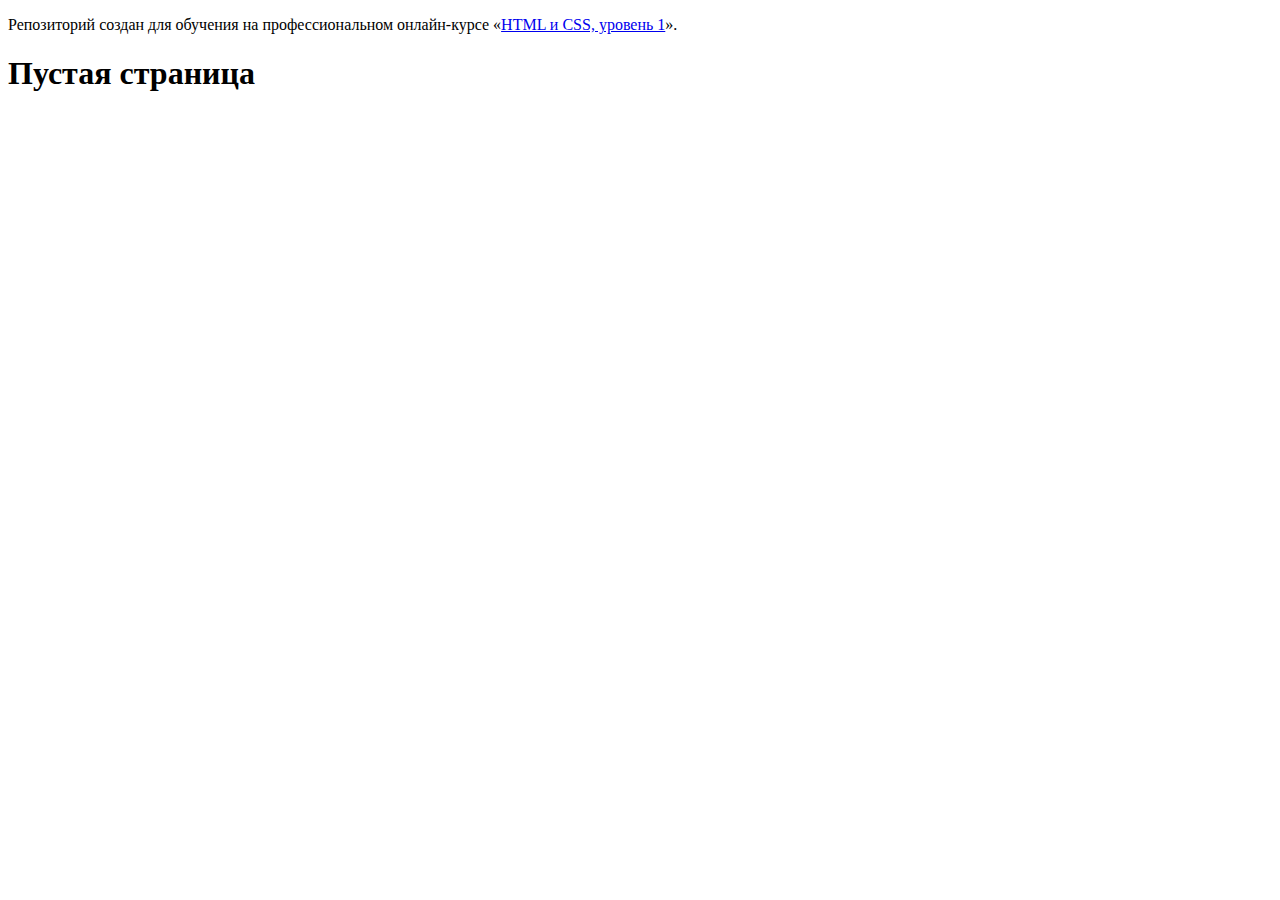
==== blank.html @ ff33da29 "Разметил главную страницу и страницу выбора отелей (делал параллельно с изучением лекции и демонстра" ====
<!DOCTYPE html>
<html lang="ru">
  <head>
    <meta charset="utf-8">
    <title>Пустая страница. HTML Academy: Седона </title>
  </head>
  <body>

    <p>Репозиторий создан для обучения на профессиональном онлайн‑курсе «<a href="https://htmlacademy.ru/intensive/htmlcss">HTML и CSS, уровень 1</a>».</p>
    <header>
      <h1>Пустая страница</h1>
    </header>

  </body>
</html>
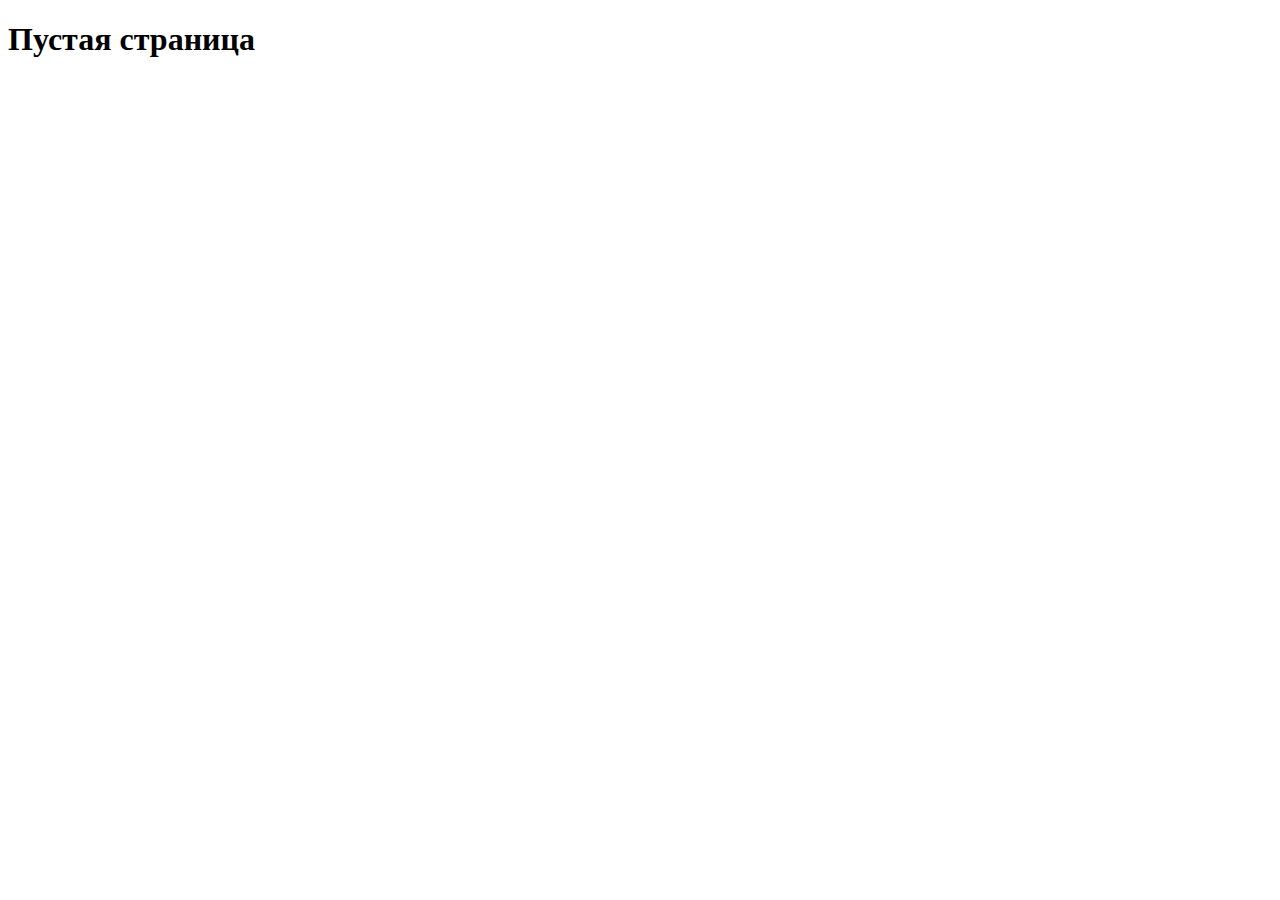
==== commit dcd160da: "Исправил в соответствии с замечаниями наставника (часть1)" ====
--- a/blank.html
+++ b/blank.html
@@ -6,7 +6,7 @@
   </head>
   <body>
 
-    <p>Репозиторий создан для обучения на профессиональном онлайн‑курсе «<a href="https://htmlacademy.ru/intensive/htmlcss">HTML и CSS, уровень 1</a>».</p>
+
     <header>
       <h1>Пустая страница</h1>
     </header>
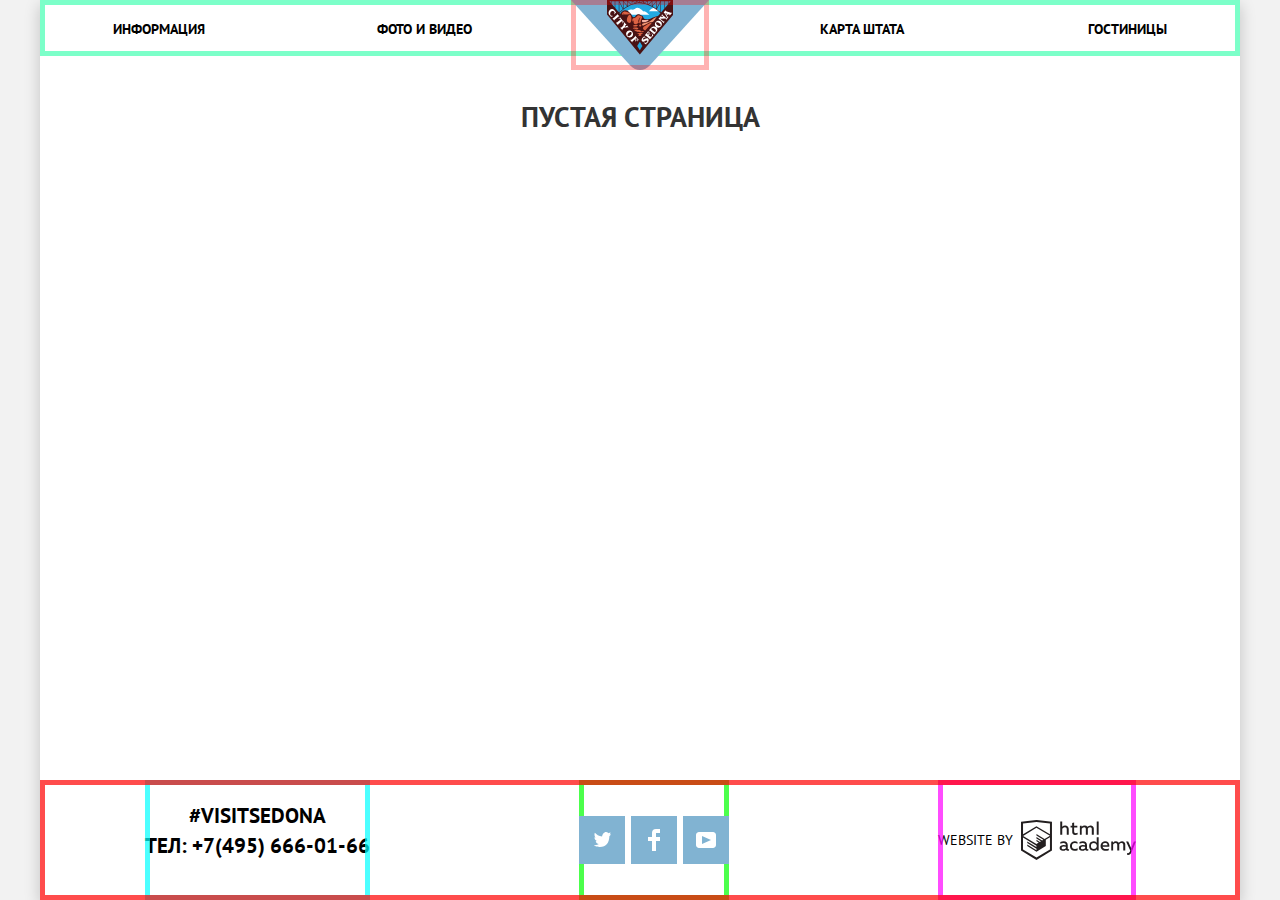
==== commit e6f26b0d: "Главная страница почти полностью готова (для 60% критериев)" ====
--- a/blank.html
+++ b/blank.html
@@ -2,14 +2,76 @@
 <html lang="ru">
   <head>
     <meta charset="utf-8">
-    <title>Пустая страница. HTML Academy: Седона </title>
+    <title>Пустая страница. HTML Academy: Седона</title>
+    <link href="https://fonts.googleapis.com/css2?family=PT+Sans:wght@400;700&display=swap" rel="stylesheet">
+    <link rel="stylesheet" href="css/normalize.css">
+    <link rel="stylesheet" href="css/style.css">
+    <!-- Добавить важные, ключевые слова и краткое описание -->
   </head>
-  <body>
+  <body class="page">
+    <div class="page-body">
+      <header class="main-header">
+        <nav class="main-navigation">
+          <a class="main-header-logo" href="index.html" aria-label="Логотип Sity of Sedona">
+            <img src="img/svg/logo-sedona.svg" width="138" height="70" alt="Логотип Sity of Sedona">
+          </a>
+          <ul class="site-navigation">
+            <li><a href="blank.html">Информация</a></li>
+            <li><a href="blank.html">Фото и видео</a></li>
+            <li><a href="blank.html">Карта штата</a></li>
+            <li><a href="hotels.html">Гостиницы</a></li>
+          </ul>
+        </nav>
+      </header>
+      <main class="main-blank-page">
+        <h1>Пустая страница</h1>
+      </main>
+      <footer class="main-footer above-map">
+          <section class="footer-contacts">
+            <h2 class="visually-hidden">Телефон</h2>
+            <p>
+              <a aria-label="хештег" href="blank.html">#visitsedona</a><br>
+              <a href="tel:+74956660166" aria-label="телефон">Тел: +7(495) 666-01-66</a>
+            </p>
+          </section>
+          <section class="footer-social">
+            <h2 class="visually-hidden">Ссылки на соцсети</h2>
+            <ul>
+              <li>
+                <a class="social-button" href="blank.html" target="_blank">
+                <span class="visually-hidden">Твиттер</span>
+                <svg class="twitter" width="17" height="15" viewBox="0 0 17 15"><path fill="#FFFFFF" d="M10.95.144c1.685-.496 2.984.27 3.577 1.179.673-.231 1.331-.481 2.011-.708a2.345 2.345 0 0 1-.857 1.768c.685.17 1.304-.491 1.304-.491-.169 1-1.006 1.788-1.563 2.024-.231 6.75-3.175 11.217-10.077 11.082h-.446c-.41 0-4.164-.46-4.898-1.887 2.271.196 3.893-.422 4.693-1.177-.96-.3-2.679-.477-2.979-2.95.349.106.564.228 1.19.119C1.705 8.247.374 7.53.448 5.33c.285.328 1.067.536 1.34.472C1.085 5.561-.182 2.442.894.85c1.818 1.854 3.735 3.606 7.152 3.773C8.254 2.33 9.183.793 10.95.144z"/></svg>
+                </a>
+              </li>
+              <li>
+                <a class="social-button" href="blank.html" target="_blank">
+                <span class="visually-hidden">Фэйсбук</span>
+                <svg class="fb" width="12" height="22" viewBox="0 0 12 22"><path fill="#FFFFFF" d="M12 4V0H8a4 4 0 0 0-4 4v4H0v4h4v10h4V12h4V8H8V4h4z"/></svg>
+                </a>
+              </li>
+              <li>
+                <a class="social-button" href="blank.html" target="_blank">
+                <span class="visually-hidden">Ютуб</span>
+                <svg class="youtube" width="20" height="16" viewBox="0 0 20 16"><path fill="#FFFFFF" d="M17 0H3C1.35 0 0 1.35 0 3v10c0 1.65 1.35 3 3 3h14c1.65 0 3-1.35 3-3V3c0-1.65-1.35-3-3-3zM6.027 11.998V4.002L15.014 8l-8.987 3.998z"/></svg>
+                </a>
+              </li>
+            </ul>
+          </section>
+          <p class="footer-copyright">
+            Website by
+            <a href="https://htmlacademy.ru/intensive/htmlcss" target="_blank" aria-label="Перейти на сайт htmlacademy">
+            <img src="img/svg/logo-htmlacademy.svg" width="115" height="41" alt="Логотип htmlacademy">
+            </a>
+          </p>
+      </footer>
+    </div>
+  </body>
+</html>
 
 
-    <header>
-      <h1>Пустая страница</h1>
-    </header>
 
-  </body>
-</html>
+
+
+
+
+
--- a/css/style.css
+++ b/css/style.css
@@ -0,0 +1,838 @@
+/* Variables */
+
+:root {
+  --basic-white: #FFFFFF;
+  --basic-blue-light: #81B3D2;
+  --basic-light: #EEEEEE;
+  --basic-brown-light: #766357;
+  --basic-extra-light: #F2F2F2;
+  --basic-light-brown: #E5E5E5;
+  --basic-black: #000000;
+  --basic-black-opacity: rgba(0, 0, 0, 0.3);
+  --basic-dark: #333333;
+  --basic-grey: #666666;
+  --special-brown: #CACACA;
+  --special-blue: #669EC0;
+  --special-blue-dark: #5496BD;
+  --special-brown: #604E43;
+  --special-brown-dark: #503E33;
+  --special-extra-light: #EBEBEB;
+  --special-grey: #A9A9A9;
+}
+
+/* Global */
+
+html {
+  height: 100%;
+}
+
+body {
+  min-width: 1200px;
+  margin: 0;
+  text-transform: uppercase;
+  font-family:"PT Sans", "Arial", sans-serif;
+  font-weight: 400;
+  font-size: 14px;
+  line-height: 21px;
+  color: var(--basic-dark);
+  background-color: var(--basic-extra-light);
+}
+
+img {
+max-width: 100%;
+height: auto;
+}
+
+a {
+  text-decoration: none;
+}
+
+/**, *::before, *::after {
+  box-sizing: border-box;
+}*/  /* Пока не применять*/
+
+/*Скрытые заголовки и скрытые описания ссылок*/
+
+.visually-hidden {
+  position: absolute;
+  width: 1px;
+  height: 1px;
+  margin: -1px;
+  border: 0;
+  padding: 0;
+  clip: rect(0 0 0 0);
+  overflow: hidden;
+}
+
+/* Grid */
+
+.page {
+  height: 100%;
+}
+
+.page-body {
+  box-shadow: 0px 5px 15px rgba(0, 1, 1, 0.2);
+  width: 1200px;
+  margin: 0 auto;
+  min-height: 100%;
+  display: grid;
+  grid-template-rows: min-content 1fr min-content;
+  align-content: start;
+  background-color: var(--basic-white);
+  /*тень добавить*/
+}
+
+
+/*index.html*/
+
+
+/* Main header */
+
+.main-header {
+  outline: 5px solid rgba(0, 255, 0, 0.3);
+  outline-offset: -5px;
+}
+
+/* Main navigation*/
+
+.main-navigation {
+  line-height: 26px;
+  font-weight: 700;
+  position: relative;
+ }
+
+/* Logo */
+
+.main-header-logo {
+  position: absolute;
+  left: 531px;
+  top: 0;
+  width: 138px;
+  height: 70px;
+  overflow: hidden;
+  outline: 5px solid rgba(255, 0, 0, 0.3);
+  outline-offset: -5px;
+}
+
+.site-navigation {
+  display: flex;
+  margin: 0;
+  padding: 0;
+  min-height: 56px;
+  width: 1200px;
+  outline: 5px solid rgba(0, 255, 255, 0.3);
+  outline-offset: -5px;
+  list-style: none;
+}
+
+.site-navigation li {
+  width: 400px;
+  padding-top: 16px;
+}
+
+.site-navigation li:nth-child(3),
+.site-navigation li:nth-child(4) {
+  text-align: right;
+}
+
+.site-navigation li:nth-child(1) {
+  padding-left: 73px;
+}
+
+.site-navigation li:nth-child(4) {
+  padding-right: 73px;
+}
+
+.site-navigation a:not([href]) {
+  color: var(--basic-brown-light);
+  cursor: default;
+}
+
+.site-navigation a {
+  font: inherit;
+  color: var(--basic-black);
+}
+
+.site-navigation a:hover[href] {
+  color: var(--basic-blue-light);
+}
+
+.site-navigation a:focus {
+  color: var(--basic-black);
+  opacity: 0.3;
+}
+
+
+/*blank-page*/
+
+.main-blank-page {
+  padding-top: 50px;
+}
+
+.main-blank-page h1 {
+  width: 400px;
+  margin: 0 auto;
+  text-align: center;
+}
+
+
+/*Title*/
+
+.title {
+  outline: 5px solid rgba(0, 255, 0, 0.3);
+  outline-offset: -5px;
+  height: 431px; /*509-78=431*/
+  text-align: center;
+  padding-top: 78px;
+  background-color: var(--basic-light);
+  background-image:  url("../img/svg/intro-mask.svg"),
+    url("../img/background-photo-1.jpg");
+  background-position: 0 452px, 0 0;
+  background-repeat: no-repeat, no-repeat;
+}
+
+/*Features*/
+
+.features h2 {
+  width: 470px;
+  margin: 0 auto;
+  text-align: center;
+  margin-bottom: 40px;
+  font-weight: 700;
+  font-size: 21px;
+  line-height: 26px;
+  color: var(--basic-black);
+}
+
+.features-title p {
+  text-align: center;
+  width: 520px;
+  margin: 0 auto;
+  line-height: 26px;
+}
+
+.features-title {
+  min-height: 173px;
+  outline: 5px solid rgba(0, 255, 0, 0.3);
+  outline-offset: -5px;
+  padding-top: 43px;
+}
+
+ul.advantages-list {
+  display: flex;
+  flex-wrap: wrap;
+  margin: 0;
+  padding: 0;
+  outline: 5px solid rgba(0, 255, 0, 0.3);
+  outline-offset: -5px;
+  list-style: none;
+}
+
+ul.feature-list {
+  width: 1200px;
+  display: grid;
+  grid-template-columns: 1fr 1fr 1fr;
+  /*column-gap: 121px;*/
+  outline: 5px solid rgba(255, 0, 0, 0.3);
+  outline-offset: -5px;
+  margin: 0;
+  padding: 0;
+  list-style: none;
+}
+
+div.blue-background {
+  padding-top: 50px;
+  width: 400px;
+  background-color: var(--basic-blue-light);
+}
+
+.blue-background h3 {
+  width: 160px;
+  margin: 0 auto;
+  margin-bottom: 25px;
+  text-align: center;
+  font-weight: 700;
+  font-size: 21px;
+  color: var(--basic-white);
+}
+
+.blue-background p {
+  width: 305px;
+  margin: 0 auto;
+  text-align: center;
+  color: var(--basic-white);
+}
+
+.blue-background p:nth-child(2) {
+  margin-bottom: 23px;
+}
+
+div.housing {
+  margin: 0 auto;
+  margin-top: 5px;
+  width: 75px;
+  height: 72px;
+  background-image: url("../img/svg/icon-1.svg");
+  background-position: center center;
+  background-repeat: no-repeat;
+}
+
+div.meal {
+  margin: 0 auto;
+  margin-top: 6px;
+  width: 75px;
+  height: 70px;
+  background-image: url("../img/svg/icon-3.svg");
+  background-position: center center;
+  background-repeat: no-repeat;
+}
+
+div.souvenir {
+  margin: 0 auto;
+  width: 64px;
+  height: 77px;
+  background-image: url("../img/svg/icon-2.svg");
+  background-position: center center;
+  background-repeat: no-repeat;
+}
+
+.feature-item h4 {
+  width: 300px;
+  text-align: center;
+  margin: 28px auto 25px auto;
+  font-weight: 700;
+  font-size: 21px;
+  color: var(--basic-black);
+}
+
+.feature-item p {
+  width: 300px;
+  text-align: center;
+  margin: 0 auto;
+}
+
+.feature-item {
+  padding-top: 55px;
+  min-height: 275px;
+  /*padding: 55px 0 82px 0;*/
+  outline: 5px solid rgba(0, 0, 255, 0.3);
+  outline-offset: -5px;
+}
+
+.advantages-item-2 h3 {
+  width: 140px;
+  margin: 0 auto;
+  margin-bottom: 25px;
+  text-align: center;
+  font-weight: 700;
+  font-size: 21px;
+  color: var(--basic-black);
+}
+
+.advantages-item-2 p {
+  width: 270px;
+  margin: 0 auto;
+  text-align: center;
+}
+
+.advantages-item-2 p:nth-child(2) {
+    margin-bottom: 23px;
+}
+
+.advantages-item-1 {
+  display: flex;
+  outline: 5px solid rgba(0, 255, 255, 0.3);
+  outline-offset: -5px;
+}
+
+.advantages-item-1-with-feature{
+  display: flex;
+  flex-wrap: wrap;
+  outline: 5px solid rgba(0, 255, 255, 0.3);
+  outline-offset: -5px;
+}
+
+.advantages-item-2 {
+  padding-top: 47px;
+  min-height: 209px; /*256-47=209*/
+  width: 400px;
+  background-color: var(--basic-light);
+  outline: 5px solid rgba(0, 255, 255, 0.3);
+  outline-offset: -5px;
+}
+
+/*Search*/
+
+.search {
+  position: relative;
+  background-color:
+}
+
+.title-search {
+  padding-top: 58px;
+  outline: 5px solid rgba(0, 255, 0, 0.3);
+  outline-offset: -5px;
+}
+
+.title-search h2 {
+  width: 440px;
+  margin: 0 auto;
+  text-align: center;
+  margin-bottom: 30px;
+  font-weight: 700;
+  font-size: 30px;
+  line-height: 24px;
+  color: var(--basic-black);
+  text-align: center;
+}
+
+.title-search p {
+  width: 440px;
+  margin: 0 auto;
+  text-align: center;
+  margin-bottom: 40px;
+}
+
+/* Button */
+/*Проставить кнопкам классы *button button-brown text full-width*
+после прохождения лекции о сетках*/
+
+.button-brown {
+  display: block;
+  border: none;
+  box-sizing: border-box;
+  width: 568px;
+  padding: 30px 20px 30px 20px;
+  margin: 0 auto;
+  font: inherit;
+  font-size: 21px;
+  line-height: 26px;
+  font-weight: 700;
+  color: var(--basic-white);
+  text-align: center;
+  text-transform: uppercase;
+  background-color: var(--basic-brown-light);
+}
+
+.button-brown:hover,
+.button-brown:focus {
+  background-color: var(--special-brown);
+}
+
+.button-brown:active {
+  background-color: var(--special-brown-dark);
+}
+
+.button-blue {
+  display: block;
+  border: none;
+  box-sizing: border-box;
+  width: 458px;
+  padding: 16px 20px 16px 20px;
+  margin: 55px auto;
+  font: inherit;
+  font-weight: 700;
+  font-size: 21px;
+  line-height: 26px;
+  color: var(--basic-white);
+  text-align: center;
+  text-transform: uppercase;
+  background-color: var(--basic-blue-light);
+  border: none;
+}
+
+.button-blue:hover,
+.button-blue:focus {
+  background-color: var(--special-blue);
+}
+
+.button-blue:active {
+  background-color: var(--special-blue-dark);
+}
+
+/*form */
+
+.search-form {
+  display: flex;
+  flex-direction: column;
+  box-sizing: border-box;
+  width: 568px;
+  background-color: var(--basic-white);
+  box-shadow: 0px 7px 15px rgba(0, 1, 1, 0.15);
+  position: absolute;
+  top: 280px;
+  left: 316px;
+  outline: 5px solid rgba(0, 255, 0, 0.3);
+  outline-offset: -5px;
+}
+
+.search-form label {
+  display: block;
+  width: 112px;
+  margin-left: 55px;
+  font-weight: 700;
+  line-height: 26px;
+  color: var(--basic-dark);
+}
+
+label.right {
+  margin-left: 6px;
+}
+
+.search-item-half-width:nth-child(2)  /*????*/ label {
+  width: 118px;
+  margin-left: 0px;
+}
+
+div.input-date {
+  box-sizing: border-box;
+  width: 346px;
+  margin-right: 55px;
+}
+
+div.input-quantity {
+  box-sizing: border-box;
+  width: 114px;
+  margin-right: 55px;
+}
+
+div.final {
+  margin-right: 0px;
+}
+
+
+.input-date input {
+  box-sizing: border-box;
+  padding: 0 0 0 13px;
+  /*display: block;*/
+  width: 100%;
+}
+
+.input-date input,
+.input-quantity input {
+  min-height: 38px;
+  font: inherit;
+  text-transform: uppercase;
+  font-weight: 700;
+  line-height: 26px;
+  color: var(--basic-black);
+  border: none;
+  background-color: var(--basic-extra-light);
+}
+
+.search-item-full-width {
+  display: flex;
+  align-items: baseline;
+  outline: 5px solid rgba(0, 255, 0, 0.3);
+  outline-offset: -5px;
+}
+
+.search-item-full-width:nth-child(1) input {
+  margin-top: 55px;
+  margin-bottom: 29px;
+}
+
+.search-item-full-width:nth-child(2) input {
+  margin-bottom: 30px;
+}
+
+.search-item-half-width {
+  display: flex;
+  align-items: baseline;
+  outline: 5px solid rgba(0, 255, 0, 0.3);
+  outline-offset: -5px;
+}
+
+/*.input-date input:hover,
+.input-quantity input:hover {
+  background-color: var(--special-extra-light);
+}
+
+.input-date input:focus,
+.input-quantity input:focus {
+  background-color: transparent;
+  border: 2px solid var(--basic-light-brown);
+}*/
+
+.calendar-icon {
+  background-image: url("../img/svg/calendar.svg");
+  background-position: center center;
+  background-repeat: no-repeat;
+} /*Иконка календаря поменяла цвет на черный*/
+
+/*Поле ввода с кнопками + и - объединить ?*/
+
+/*Map*/
+.map {
+  outline: 5px solid rgba(0, 255, 0, 0.3);
+  outline-offset: -5px;
+}
+
+/* Main footer */
+
+.main-footer {
+  display: flex;
+  justify-content: space-around;
+  outline: 5px solid rgba(255, 0, 0, 0.7);
+  outline-offset: -5px;
+  background-color: rgba(255, 255, 255, 0.9);
+}
+
+footer.above-map {
+  margin-top: -120px;
+}
+
+/*Footer-contacts*/
+
+.footer-contacts {
+  padding: 23px 0 36px 0;
+  outline: 5px solid rgba(0, 255, 255, 0.7);
+  outline-offset: -5px;
+}
+
+.footer-contacts p {
+  margin: 0;
+  text-align: center;
+  line-height: 30px;
+}
+
+.footer-contacts a {
+  font-weight: 700;
+  font-size: 21px;
+  line-height: 26px;
+  color: var(--basic-black);
+}
+
+/*Footer-social*/
+
+.footer-social {
+  outline: 5px solid rgba(0, 255, 0, 0.7);
+  outline-offset: -5px;
+}
+
+.footer-social ul {
+  list-style: none;
+  height: 100%;
+  display: flex;
+  align-items: center;
+  padding: 0;
+  margin: 0;
+}
+
+.footer-social li {
+  margin-right: 6px;
+}
+
+.footer-social li:last-child {
+  margin-right: 0;
+}
+
+a.social-button {
+  display: block;
+  width: 46px;
+  height: 48px;
+  background-color: var(--basic-blue-light);
+  position: relative;
+}
+
+.social-button .twitter {
+  position: absolute;
+  top: 16px;
+  left: 15px;
+}
+
+.social-button .fb {
+  position: absolute;
+  top: 13px;
+  left: 17px;
+}
+
+.social-button .youtube {
+  position: absolute;
+  top: 16px;
+  left: 13px;
+}
+
+/*Чтобы белые иконки отобразились - нужно отключить белый фон у
+.main-footer и body*/
+
+.social-button:hover,
+.social-button:focus {
+  background-color: var(--special-blue);
+}
+
+.social-button:active {
+  background-color: var(--special-blue-dark);
+}
+
+/*Footer-copyright*/
+
+.footer-copyright {
+  display: flex;
+  align-items: center;
+  margin: 0;
+  outline: 5px solid rgba(255, 0, 255, 0.7);
+  outline-offset: -5px;
+  font-size: 14px;
+  line-height: 26px;
+  color: var(--basic-black);
+  text-align: center;
+}
+
+.footer-copyright a {
+  display: flex;
+  align-items: center;
+  margin-left: 8px;
+}
+
+/*Замену цвета интерактивной картинки логотипа html-академии сделать,
+ если успею(+<img> на <svg> для этого заменить)*/
+
+/*.footer-copyright a:hover,
+.footer-copyright a:focus {
+  color: var(--special-blue-dark);
+}
+
+.footer-copyright a:active {
+  color: var(--special-blue-dark);
+}*/
+
+
+/*hotels.html*/
+
+/*filters*/
+
+div.filters {
+  background-color: var(--basic-light);
+  background-image: url("../img/background-filter.jpg");
+  background-position: center center;
+  background-repeat: no-repeat;
+  background-size: 1200px 217px;
+}
+
+.filter legend {
+  font: inherit;
+  font-weight: 700;
+  font-size: 16px;
+  line-height: 21px;
+  color: var(--basic-white);
+}
+
+.filter ul {
+  font: inherit;
+  list-style: none;
+  color: var(--basic-white);
+}
+
+div.price {
+  font-weight: 700;
+  font-size: 16px;
+  line-height: 21px;
+  color: var(--basic-white);
+}
+
+/*Стили для кнопки задам, когда пойму, как задавать размеры
+кнопкам: чтобы задать множественные классы всем кнопкам.*/
+
+/*sort*/
+
+.sort h2 {
+  font-weight: 700;
+  font-size: 21px;
+  line-height: 26px;
+  color: var(--basic-black);
+}
+
+.sort p {
+  font-size: 12px;
+  line-height: 18px;
+  color: var(--basic-black);
+}
+
+/* Breadcrumbs */
+
+.breadcrumbs {
+  list-style: none;
+}
+
+.breadcrumbs a {
+  font: inherit;
+  font-size: 12px;
+  line-height: 18px;
+  color: var(--basic-black-opacity);
+  border-bottom: 1px dashed var(--basic-blue-light);
+}
+
+.breadcrumbs-active a {
+  color: var(--basic-blue-light);
+  opacity: 1;
+  border-bottom: none;
+}
+
+/*Сделать, если успею:*/
+/*.breadcrumbs a:hover,
+.breadcrumbs a:focus {
+  background-color:  ;
+}*/
+
+/*sort-list*/
+
+.sort-list {
+  list-style: none;
+}
+
+/*Catalog*/
+
+.catalog-list {
+  list-style: none;
+}
+
+.catalog-item-image {
+  background-color: var(--basic-light);
+}
+
+a.name-hotel {
+  text-decoration: none;
+  font-weight: 700;
+  font-size: 21px;
+  line-height: 26px;
+  color: var(--basic-black);
+}
+
+a.name-hotel:hover,
+a.name-hotel:focus {
+  color: var(--basic-blue-light);
+}
+
+a.name-hotel:active {
+  color: var(--basic-black);
+  opacity: 0.3;
+}
+
+.rating div {
+  width: 90px;
+  height: 18px;
+  background-image: url("../img/svg/star.svg");
+  background-repeat: space no-repeat;
+  background-size: contain;
+}
+
+.rating .four-stars {
+  width: 90px;
+  height: 18px;
+}
+
+.rating .three-stars {
+  width: 65px;
+  height: 18px;
+}
+
+.rating .two-stars{
+  width: 41px;
+  height: 18px;
+}
+
+.rating p {
+  color: var(--basic-grey);
+  background-color: var(--basic-extra-light);
+}
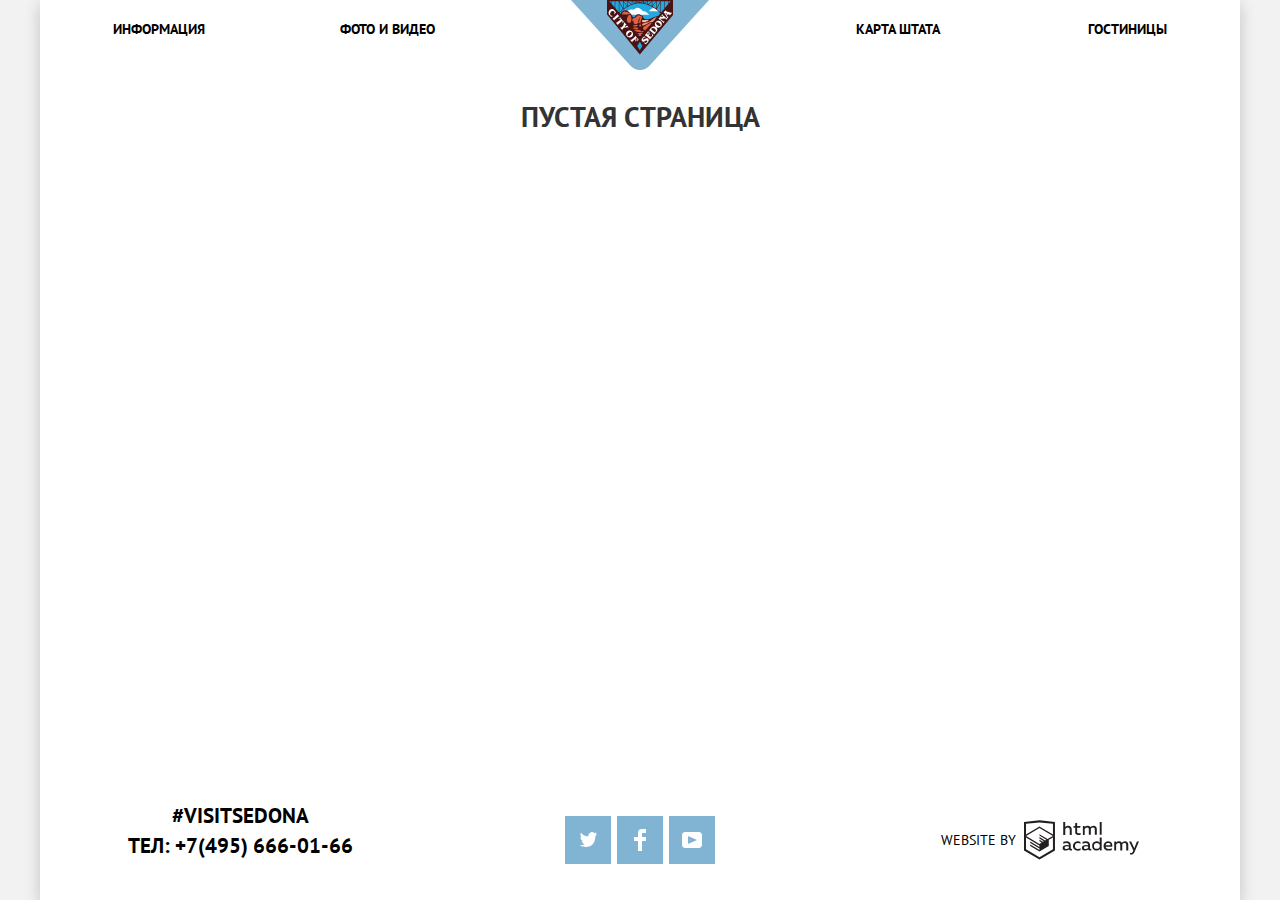
==== commit 5875bd29: "Немного исправил" ====
--- a/blank.html
+++ b/blank.html
@@ -27,14 +27,14 @@
         <h1>Пустая страница</h1>
       </main>
       <footer class="main-footer above-map">
-          <section class="footer-contacts">
+        <section class="footer-contacts">
             <h2 class="visually-hidden">Телефон</h2>
             <p>
               <a aria-label="хештег" href="blank.html">#visitsedona</a><br>
               <a href="tel:+74956660166" aria-label="телефон">Тел: +7(495) 666-01-66</a>
             </p>
-          </section>
-          <section class="footer-social">
+        </section>
+        <section class="footer-social">
             <h2 class="visually-hidden">Ссылки на соцсети</h2>
             <ul>
               <li>
@@ -56,13 +56,14 @@
                 </a>
               </li>
             </ul>
-          </section>
-          <p class="footer-copyright">
+        </section>
+        <p class="footer-copyright">
             Website by
             <a href="https://htmlacademy.ru/intensive/htmlcss" target="_blank" aria-label="Перейти на сайт htmlacademy">
-            <img src="img/svg/logo-htmlacademy.svg" width="115" height="41" alt="Логотип htmlacademy">
+            <!--  <img src="img/svg/logo-htmlacademy.svg" width="115" height="41" alt="Логотип htmlacademy"> -->
+              <svg width="115" height="40" id="Layer_1" data-name="Layer 1" viewBox="0 0 108.08 36.85"><title>logo-htmlacademy-small1</title><path d="M44.61,26.88a2,2,0,0,0,.55-0.1v1.33a3.25,3.25,0,0,1-1.18.21,1.67,1.67,0,0,1-1.67-1,4.84,4.84,0,0,1-3.14,1.08c-1.51,0-2.91-.83-2.91-2.55,0-2.13,2-2.79,3.71-2.79a11.08,11.08,0,0,1,2.17.25v-0.3c0-1-.76-1.77-2.19-1.77a7.42,7.42,0,0,0-3,.64v-1.7a10.21,10.21,0,0,1,3.19-.55c2.36,0,3.81,1.12,3.81,3.65v3a0.54,0.54,0,0,0,.49.59h0.17Zm-6.44-1.13A1.35,1.35,0,0,0,39.63,27h0.11a3.39,3.39,0,0,0,2.41-1V24.58a9.72,9.72,0,0,0-1.81-.21c-1,0-2.16.33-2.16,1.38h0Zm12.36-6.11a5,5,0,0,1,2.57.64V22a4.08,4.08,0,0,0-2.3-.7,2.75,2.75,0,1,0,0,5.49,5,5,0,0,0,2.43-.64v1.71a6.27,6.27,0,0,1-2.76.57A4.21,4.21,0,0,1,46,24.51q0-.21,0-0.41a4.32,4.32,0,0,1,4.18-4.46h0.38Zm12.17,7.24a2,2,0,0,0,.55-0.1v1.33a3.25,3.25,0,0,1-1.18.21,1.67,1.67,0,0,1-1.67-1,4.84,4.84,0,0,1-3.14,1.08c-1.51,0-2.91-.83-2.91-2.55,0-2.13,2-2.79,3.71-2.79a11.08,11.08,0,0,1,2.17.25v-0.3c0-1-.76-1.77-2.19-1.77a7.42,7.42,0,0,0-3,.64v-1.7a10.21,10.21,0,0,1,3.19-.55c2.36,0,3.81,1.12,3.81,3.65v3a0.54,0.54,0,0,0,.49.59h0.17Zm-6.44-1.13A1.35,1.35,0,0,0,57.73,27h0.11a3.39,3.39,0,0,0,2.41-1V24.58a9.72,9.72,0,0,0-1.81-.21c-1.06,0-2.16.33-2.16,1.38h0ZM73,16V28.2H71.35V26.88a3.88,3.88,0,0,1-3.19,1.54,4.4,4.4,0,0,1,0-8.78,3.81,3.81,0,0,1,3,1.3V16H73Zm-4.53,5.22a2.76,2.76,0,1,0,0,5.52A2.86,2.86,0,0,0,71.15,25V23A2.91,2.91,0,0,0,68.49,21.27ZM79,19.64c3.31,0,4.46,2.68,3.92,5.09H76.7c0.21,1.5,1.67,2.11,3.19,2.11a6.11,6.11,0,0,0,2.64-.59v1.6a7.14,7.14,0,0,1-3,.57C77,28.42,74.78,27,74.78,24a4.18,4.18,0,0,1,4-4.39H79Zm0.09,1.54a2.28,2.28,0,0,0-2.44,2.1v0.06H81.3A2,2,0,0,0,79.13,21.18Zm5.73,7V19.87h1.65v1a3.81,3.81,0,0,1,2.78-1.27A2.86,2.86,0,0,1,91.89,21a4.12,4.12,0,0,1,2.91-1.33A3.06,3.06,0,0,1,98,23V28.2h-1.9V23.05a1.59,1.59,0,0,0-1.42-1.75H94.42a2.8,2.8,0,0,0-2.07,1.12V28.2h-1.9V23.05A1.59,1.59,0,0,0,89,21.31H88.8a3,3,0,0,0-2.21,1.29v5.63H84.86Zm21.31-8.33h1.9l-3.91,9.46c-0.9,2.17-2.09,2.86-3.35,2.86a4.76,4.76,0,0,1-1.1-.14V30.46a2.86,2.86,0,0,0,.85.12c0.9,0,1.58-.64,2.07-1.9l0.17-.42-4-8.4h2l2.86,6.29ZM38.73,1.46V6.22a3.81,3.81,0,0,1,2.7-1.14,3.25,3.25,0,0,1,3.44,3.4v5.15H43V8.72a1.81,1.81,0,0,0-1.61-2h-0.3a2.93,2.93,0,0,0-2.32,1.39v5.52h-1.9V1.46h1.9ZM49.94,2.31v3h3V6.91h-3v3.81c0,1.1.5,1.46,1.58,1.46a4.49,4.49,0,0,0,1.69-.33v1.6A6.8,6.8,0,0,1,51,13.8a2.55,2.55,0,0,1-2.86-2.74V6.89H46.58V5.26h1.5V2.74Zm5.4,11.31V5.28H57v1A3.81,3.81,0,0,1,59.77,5a2.86,2.86,0,0,1,2.6,1.33A4.12,4.12,0,0,1,65.28,5,3.06,3.06,0,0,1,68.44,8.4v5.21h-1.9V8.46a1.59,1.59,0,0,0-1.42-1.75H64.89a2.8,2.8,0,0,0-2.07,1.12v5.78h-1.9V8.46A1.59,1.59,0,0,0,59.5,6.71H59.27A3,3,0,0,0,57.06,8v5.63H55.34ZM71.17,1.45H73V13.6H71.17V1.45ZM14.71,0H14.55L0,1.54V28.21l14.55,8.66,14.55-8.66V1.54Zm12.5,27.1L14.55,34.64,1.9,27.12V16.18l12.59,7.5V25L5.86,19.9v1.31l8.68,5.21v1.39L5.87,22.65V24l8.68,5.21,8.75-5.24V18.31L27.2,16V27.12Zm0-12.53-3.48,2-1.6,1L14.51,13v1.31L21,18.23H21l-0.14.09-1,.54-5.37-3.2V17l4.24,2.52-1,.67-3.2-1.9v1.31l2.1,1.24L14.5,22.1,2,14.65,14.51,7.11Zm0-1.32L14.49,5.76,1.91,13.25v-10L14.56,1.92,27.21,3.25v10h0Z" transform="translate(0 -0.02)" fill="#231f20"/></svg>
             </a>
-          </p>
+        </p>
       </footer>
     </div>
   </body>
--- a/css/style.css
+++ b/css/style.css
@@ -1,3 +1,4 @@
+
 /* Variables */
 
 :root {
@@ -39,9 +40,9 @@
 }
 
 img {
-max-width: 100%;
-height: auto;
-}
+  max-width: 100%;
+  height: auto;
+ }
 
 a {
   text-decoration: none;
@@ -49,48 +50,48 @@
 
 /**, *::before, *::after {
   box-sizing: border-box;
-}*/  /* Пока не применять*/
-
-/*Скрытые заголовки и скрытые описания ссылок*/
-
-.visually-hidden {
-  position: absolute;
-  width: 1px;
-  height: 1px;
-  margin: -1px;
-  border: 0;
-  padding: 0;
-  clip: rect(0 0 0 0);
-  overflow: hidden;
-}
-
-/* Grid */
-
-.page {
-  height: 100%;
-}
-
-.page-body {
-  box-shadow: 0px 5px 15px rgba(0, 1, 1, 0.2);
-  width: 1200px;
-  margin: 0 auto;
-  min-height: 100%;
-  display: grid;
-  grid-template-rows: min-content 1fr min-content;
-  align-content: start;
-  background-color: var(--basic-white);
-  /*тень добавить*/
-}
-
-
-/*index.html*/
-
-
-/* Main header */
-
-.main-header {
-  outline: 5px solid rgba(0, 255, 0, 0.3);
-  outline-offset: -5px;
+  }*/  /* Пока не применять*/
+
+  /*Скрытые заголовки и скрытые описания ссылок*/
+
+  .visually-hidden {
+    position: absolute;
+    width: 1px;
+    height: 1px;
+    margin: -1px;
+    border: 0;
+    padding: 0;
+    clip: rect(0 0 0 0);
+    overflow: hidden;
+  }
+
+  /* Grid */
+
+  .page {
+    height: 100%;
+  }
+
+  .page-body {
+    box-shadow: 0px 5px 15px rgba(0, 1, 1, 0.2);
+    width: 1200px;
+    margin: 0 auto;
+    min-height: 100%;
+    display: grid;
+    grid-template-rows: min-content 1fr min-content;
+    align-content: start;
+    background-color: var(--basic-white);
+    /*тень добавить*/
+  }
+
+
+  /*index.html*/
+
+
+  /* Main header */
+
+  .main-header {
+  /*outline: 5px solid rgba(0, 255, 0, 0.3);
+  outline-offset: -5px;*/
 }
 
 /* Main navigation*/
@@ -99,34 +100,41 @@
   line-height: 26px;
   font-weight: 700;
   position: relative;
- }
+}
 
 /* Logo */
 
 .main-header-logo {
   position: absolute;
-  left: 531px;
+  left: 50%;
+  margin-left: -69px;
   top: 0;
   width: 138px;
   height: 70px;
   overflow: hidden;
-  outline: 5px solid rgba(255, 0, 0, 0.3);
-  outline-offset: -5px;
-}
+
+  /*outline: 5px solid rgba(255, 0, 0, 0.3);
+  outline-offset: -5px;*/
+}
+
+.main-header-logo[href]:hover {
+  cursor: pointer;
+}
+
 
 .site-navigation {
   display: flex;
+  flex-wrap: wrap;
   margin: 0;
   padding: 0;
   min-height: 56px;
-  width: 1200px;
-  outline: 5px solid rgba(0, 255, 255, 0.3);
-  outline-offset: -5px;
+  /*outline: 5px solid rgba(0, 255, 255, 0.3);
+  outline-offset: -5px;*/
   list-style: none;
 }
 
 .site-navigation li {
-  width: 400px;
+  width: 300px;
   padding-top: 16px;
 }
 
@@ -136,10 +144,12 @@
 }
 
 .site-navigation li:nth-child(1) {
+  box-sizing: border-box;
   padding-left: 73px;
 }
 
 .site-navigation li:nth-child(4) {
+  box-sizing: border-box;
   padding-right: 73px;
 }
 
@@ -153,11 +163,12 @@
   color: var(--basic-black);
 }
 
-.site-navigation a:hover[href] {
+.site-navigation a:hover[href],
+.site-navigation a:focus {
   color: var(--basic-blue-light);
 }
 
-.site-navigation a:focus {
+.site-navigation a:active {
   color: var(--basic-black);
   opacity: 0.3;
 }
@@ -179,16 +190,19 @@
 /*Title*/
 
 .title {
-  outline: 5px solid rgba(0, 255, 0, 0.3);
-  outline-offset: -5px;
+  /*outline: 5px solid rgba(0, 255, 0, 0.3);
+  outline-offset: -5px;*/
   height: 431px; /*509-78=431*/
   text-align: center;
   padding-top: 78px;
   background-color: var(--basic-light);
-  background-image:  url("../img/svg/intro-mask.svg"),
-    url("../img/background-photo-1.jpg");
+  /*background-image:  url("../img/svg/intro-mask.svg"),
+  url("../img/background-photo-1.jpg");
   background-position: 0 452px, 0 0;
-  background-repeat: no-repeat, no-repeat;
+  background-repeat: no-repeat, no-repeat;*/
+  background-image: url("../img/background-photo-1_.jpg");
+  background-position: 0 0;
+  background-repeat: no-repeat;
 }
 
 /*Features*/
@@ -213,8 +227,8 @@
 
 .features-title {
   min-height: 173px;
-  outline: 5px solid rgba(0, 255, 0, 0.3);
-  outline-offset: -5px;
+  /*outline: 5px solid rgba(0, 255, 0, 0.3);
+  outline-offset: -5px;*/
   padding-top: 43px;
 }
 
@@ -223,18 +237,17 @@
   flex-wrap: wrap;
   margin: 0;
   padding: 0;
-  outline: 5px solid rgba(0, 255, 0, 0.3);
-  outline-offset: -5px;
+  /*outline: 5px solid rgba(0, 255, 0, 0.3);
+  outline-offset: -5px;*/
   list-style: none;
 }
 
 ul.feature-list {
-  width: 1200px;
   display: grid;
-  grid-template-columns: 1fr 1fr 1fr;
+  grid-template-columns: 400px 400px 400px;
   /*column-gap: 121px;*/
-  outline: 5px solid rgba(255, 0, 0, 0.3);
-  outline-offset: -5px;
+  /*outline: 5px solid rgba(255, 0, 0, 0.3);
+  outline-offset: -5px;*/
   margin: 0;
   padding: 0;
   list-style: none;
@@ -315,8 +328,8 @@
   padding-top: 55px;
   min-height: 275px;
   /*padding: 55px 0 82px 0;*/
-  outline: 5px solid rgba(0, 0, 255, 0.3);
-  outline-offset: -5px;
+  /*outline: 5px solid rgba(0, 0, 255, 0.3);
+  outline-offset: -5px;*/
 }
 
 .advantages-item-2 h3 {
@@ -336,20 +349,20 @@
 }
 
 .advantages-item-2 p:nth-child(2) {
-    margin-bottom: 23px;
+  margin-bottom: 23px;
 }
 
 .advantages-item-1 {
   display: flex;
-  outline: 5px solid rgba(0, 255, 255, 0.3);
-  outline-offset: -5px;
+  /*outline: 5px solid rgba(0, 255, 255, 0.3);
+  outline-offset: -5px;*/
 }
 
 .advantages-item-1-with-feature{
   display: flex;
   flex-wrap: wrap;
-  outline: 5px solid rgba(0, 255, 255, 0.3);
-  outline-offset: -5px;
+  /*outline: 5px solid rgba(0, 255, 255, 0.3);
+  outline-offset: -5px;*/
 }
 
 .advantages-item-2 {
@@ -357,21 +370,21 @@
   min-height: 209px; /*256-47=209*/
   width: 400px;
   background-color: var(--basic-light);
-  outline: 5px solid rgba(0, 255, 255, 0.3);
-  outline-offset: -5px;
+  /*outline: 5px solid rgba(0, 255, 255, 0.3);
+  outline-offset: -5px;*/
 }
 
 /*Search*/
 
 .search {
   position: relative;
-  background-color:
+  /*background-color:*/
 }
 
 .title-search {
   padding-top: 58px;
-  outline: 5px solid rgba(0, 255, 0, 0.3);
-  outline-offset: -5px;
+  /*outline: 5px solid rgba(0, 255, 0, 0.3);
+  outline-offset: -5px;*/
 }
 
 .title-search h2 {
@@ -421,6 +434,7 @@
 
 .button-brown:active {
   background-color: var(--special-brown-dark);
+  color: #888888;
 }
 
 .button-blue {
@@ -438,7 +452,8 @@
   text-align: center;
   text-transform: uppercase;
   background-color: var(--basic-blue-light);
-  border: none;
+ /* outline: 5px solid rgba(0, 255, 0, 0.3);
+ outline-offset: -5px;*/
 }
 
 .button-blue:hover,
@@ -448,13 +463,15 @@
 
 .button-blue:active {
   background-color: var(--special-blue-dark);
+  color: #888888;
 }
 
 /*form */
 
 .search-form {
   display: flex;
-  flex-direction: column;
+  /*flex-direction: column;*/
+  flex-wrap: wrap;
   box-sizing: border-box;
   width: 568px;
   background-color: var(--basic-white);
@@ -462,8 +479,8 @@
   position: absolute;
   top: 280px;
   left: 316px;
-  outline: 5px solid rgba(0, 255, 0, 0.3);
-  outline-offset: -5px;
+  /*outline: 5px solid rgba(0, 255, 0, 0.3);
+  outline-offset: -5px;*/
 }
 
 .search-form label {
@@ -485,6 +502,8 @@
 }
 
 div.input-date {
+  display: flex;
+
   box-sizing: border-box;
   width: 346px;
   margin-right: 55px;
@@ -505,7 +524,9 @@
   box-sizing: border-box;
   padding: 0 0 0 13px;
   /*display: block;*/
-  width: 100%;
+  width: 308px;
+  /*outline: 5px solid rgba(0, 255, 0, 0.3);
+  outline-offset: -5px;*/
 }
 
 .input-date input,
@@ -520,27 +541,48 @@
   background-color: var(--basic-extra-light);
 }
 
+.input-date input:hover,
+.input-quantity input:hover {
+  background-color: #EBEBEB;
+}
+
+.input-date input:focus,
+.input-quantity input:focus {
+  background: #FFFFFF;
+  border: 2px solid #E5E5E5;
+  padding-left: 11.5px;
+}
+
 .search-item-full-width {
+  width: 568px;
+  display: flex;
+  align-items: baseline;
+  /*outline: 5px solid rgba(0, 255, 0, 0.3);
+  outline-offset: -5px;*/
+}
+
+.search-item-full-width:nth-child(1) input {
+  margin-top: 55px;
+  margin-bottom: 29px;
+}
+
+.search-item-full-width:nth-child(2) input {
+  /*margin-bottom: 30px;*/
+}
+
+.search-item-half-width {
   display: flex;
   align-items: baseline;
   outline: 5px solid rgba(0, 255, 0, 0.3);
   outline-offset: -5px;
 }
 
-.search-item-full-width:nth-child(1) input {
-  margin-top: 55px;
-  margin-bottom: 29px;
-}
-
-.search-item-full-width:nth-child(2) input {
-  margin-bottom: 30px;
-}
-
-.search-item-half-width {
-  display: flex;
-  align-items: baseline;
-  outline: 5px solid rgba(0, 255, 0, 0.3);
-  outline-offset: -5px;
+.search-item-half-width:nth-child(3) {
+  width: 281px;
+}
+
+.search-item-half-width:nth-child(4) {
+  width: 287px;
 }
 
 /*.input-date input:hover,
@@ -552,42 +594,73 @@
 .input-quantity input:focus {
   background-color: transparent;
   border: 2px solid var(--basic-light-brown);
-}*/
-
-.calendar-icon {
-  background-image: url("../img/svg/calendar.svg");
-  background-position: center center;
-  background-repeat: no-repeat;
-} /*Иконка календаря поменяла цвет на черный*/
-
-/*Поле ввода с кнопками + и - объединить ?*/
-
-/*Map*/
-.map {
-  outline: 5px solid rgba(0, 255, 0, 0.3);
-  outline-offset: -5px;
+  }*/
+
+  .calendar-icon {
+    border: transparent;
+    border-color: #f2f2f2;
+    box-shadow: none;
+
+    width: 38px;
+    min-height: 38px;
+    margin-top: 55px;
+    margin-bottom: 29px;
+    border: none;
+    padding: 0;
+    /*outline: 5px solid rgba(0, 255, 0, 0.3);
+    outline-offset: -5px;*/
+    background-color: var(--basic-extra-light);
+
+    display: flex;
+    justify-content: center;
+    align-items: center;
+  }
+
+  .calendar-icon:hover path,
+  .calendar-icon:focus path {
+    fill: #000000;
+  }
+
+  .calendar-icon:active path {
+    fill: #81B3D2;
+  }
+
+  .calendar-icon-down {
+    margin: 0;
+    /*margin-bottom: 30px;*/
+  }
+
+
+  /*Map*/
+  .map {
+  /*outline: 5px solid rgba(0, 255, 0, 0.3);
+  outline-offset: -5px;*/
 }
 
 /* Main footer */
 
 .main-footer {
   display: flex;
-  justify-content: space-around;
-  outline: 5px solid rgba(255, 0, 0, 0.7);
-  outline-offset: -5px;
+  /*justify-content: space-around;*/
+  /*outline: 5px solid rgba(255, 0, 0, 0.7);
+  outline-offset: -5px;*/
   background-color: rgba(255, 255, 255, 0.9);
+  z-index: 2;
 }
 
 footer.above-map {
   margin-top: -120px;
 }
 
+
 /*Footer-contacts*/
 
 .footer-contacts {
+  box-sizing: border-box;
+  width: 400px;
   padding: 23px 0 36px 0;
-  outline: 5px solid rgba(0, 255, 255, 0.7);
-  outline-offset: -5px;
+  /*outline: 5px solid rgba(0, 255, 255, 0.7);
+  outline-offset: -5px;*/
 }
 
 .footer-contacts p {
@@ -606,15 +679,19 @@
 /*Footer-social*/
 
 .footer-social {
-  outline: 5px solid rgba(0, 255, 0, 0.7);
-  outline-offset: -5px;
+  box-sizing: border-box;
+  width: 400px;
+  /*outline: 5px solid rgba(0, 255, 0, 0.7);
+  outline-offset: -5px;*/
 }
 
 .footer-social ul {
   list-style: none;
   height: 100%;
   display: flex;
+  flex-wrap: wrap;
   align-items: center;
+  justify-content: center;
   padding: 0;
   margin: 0;
 }
@@ -653,9 +730,6 @@
   left: 13px;
 }
 
-/*Чтобы белые иконки отобразились - нужно отключить белый фон у
-.main-footer и body*/
-
 .social-button:hover,
 .social-button:focus {
   background-color: var(--special-blue);
@@ -665,14 +739,22 @@
   background-color: var(--special-blue-dark);
 }
 
+.social-button:active svg {
+  /*fill: #FFFFFF;*/
+  opacity: 0.3;
+}
+
 /*Footer-copyright*/
 
 .footer-copyright {
-  display: flex;
+  box-sizing: border-box;
+  width: 400px;
+  display: flex;
+  justify-content: center;
   align-items: center;
   margin: 0;
-  outline: 5px solid rgba(255, 0, 255, 0.7);
-  outline-offset: -5px;
+  /*outline: 5px solid rgba(255, 0, 255, 0.7);
+  outline-offset: -5px;*/
   font-size: 14px;
   line-height: 26px;
   color: var(--basic-black);
@@ -683,19 +765,19 @@
   display: flex;
   align-items: center;
   margin-left: 8px;
-}
-
-/*Замену цвета интерактивной картинки логотипа html-академии сделать,
- если успею(+<img> на <svg> для этого заменить)*/
-
-/*.footer-copyright a:hover,
-.footer-copyright a:focus {
-  color: var(--special-blue-dark);
-}
-
-.footer-copyright a:active {
-  color: var(--special-blue-dark);
-}*/
+
+  width: 115px;
+  height: 41px;
+}
+
+.footer-copyright a:hover path,
+.footer-copyright a:focus path {
+  fill: #81B3D2;
+}
+
+.footer-copyright a:active path {
+  fill: #BDBBBC;
+}
 
 
 /*hotels.html*/
@@ -703,14 +785,19 @@
 /*filters*/
 
 div.filters {
+  min-height: 213px;
+  width: 100%;
   background-color: var(--basic-light);
   background-image: url("../img/background-filter.jpg");
-  background-position: center center;
+  background-position: 0 0;
   background-repeat: no-repeat;
-  background-size: 1200px 217px;
+  /*background-size: 1200px 217px;*/
 }
 
 .filter legend {
+  /*margin-bottom: 24px;*/
+
+
   font: inherit;
   font-weight: 700;
   font-size: 16px;
@@ -719,40 +806,252 @@
 }
 
 .filter ul {
+  padding: 0;
+  margin: 0;
+
+
   font: inherit;
   list-style: none;
   color: var(--basic-white);
 }
 
+.filter-checkbox label {
+  padding-left: 40px;
+}
+
+.filter-option label {
+  position: relative;
+  display: block;
+  cursor: pointer;
+  user-select: none; /*отменяем выделение текста подписи цветом*/
+}
+
+.filter-option label::before {
+  content: "";
+  position: absolute;
+  box-sizing: border-box;
+  left: 0px;
+  top: 0px;
+  width: 23px;
+  height: 23px;
+  /*border: 2px solid #FFFFFF;
+  border-radius: 4px;*/
+  background-image: url("../img/svg/checkbox-off.svg");
+  background-repeat: no-repeat;
+  background-position: 0 0;
+}
+
+.filter-input-checkbox:checked + label::after {
+  content: "";
+  position: absolute;
+  top: 0px;
+  left: 0px;
+  width: 27px;
+  height: 23px;
+  background-image: url("../img/svg/checkbox-on.svg");
+  background-repeat: no-repeat;
+  background-position: 0 0;
+}
+
+.filter-input-checkbox:checked + label::before {
+  display: none;
+}
+
+.filter-input-checkbox:disabled + label::before {
+  background-image: url("../img/svg/checkbox-off-disabled.svg");
+  background-repeat: no-repeat;
+  background-position: 0 0;
+  cursor: default;
+}
+
+.filter-input-checkbox:checked:disabled + label::after {
+  background-image: url("../img/svg/checkbox-on-disabled.svg");
+  background-repeat: no-repeat;
+  background-position: 0 0;
+  cursor: default;
+}
+
+.filter-input-checkbox:disabled + label {
+  cursor: default;
+}
+
 div.price {
+  margin-bottom: 17px;
+
   font-weight: 700;
   font-size: 16px;
   line-height: 21px;
   color: var(--basic-white);
 }
 
-/*Стили для кнопки задам, когда пойму, как задавать размеры
-кнопкам: чтобы задать множественные классы всем кнопкам.*/
+.price p {
+  margin: 0;
+  margin-bottom: 10px;
+}
+
+.button-transparent {
+  padding: 0;
+  border: 0;
+  border: 2px solid #FFFFFF;
+  border-radius: 2px;
+
+  /*display: inline-block;*/
+  box-sizing: border-box;
+  width: 137px;
+  min-height: 35px;
+
+  display: flex;
+  justify-content: center;
+  align-items: center;
+
+  margin: 0 auto;
+
+  background-color: transparent;
+
+  font: inherit;
+  text-transform: uppercase;
+  font-weight: 300;
+  font-size: 14px;
+  color: #FFFFFF;
+
+  /*outline: 5px solid rgba(20, 0, 255, 0.3);
+  outline-offset: -5px;*/
+}
+
+.button-transparent:hover,
+.button-transparent:focus {
+  color: #000000;
+  background-color: #FFFFFF;
+  cursor: pointer;
+}
+
+.button-transparent:hover:active {
+  color: #FFFFFF;
+  background-color: transparent;
+  cursor: pointer;
+}
+
+form.filter {
+  min-height: 213px;
+  /* width: 100%;*/
+  box-sizing: border-box;
+  width: 1200px;
+
+  display: flex;
+  padding-top: 30px;
+  padding-bottom: 27px;
+
+  /*outline: 5px solid rgba(255, 0, 0, 0.3);
+  outline-offset: -5px;*/
+}
+
+.filter fieldset {
+  margin: 0;
+  padding: 0;
+  border: 0;
+
+  box-sizing: border-box;
+  width: 137px;
+}
+
+.filter fieldset:nth-child(1) {
+  margin-left: 72px;
+  margin-right: 117px;
+
+  /*outline: 5px solid rgba(0, 255, 255, 0.3);
+  outline-offset: -5px;*/
+}
+
+.filter fieldset:nth-child(2) {
+  margin-right: 348px;
+
+  /*outline: 5px solid rgba(0, 255, 255, 0.3);
+  outline-offset: -5px;*/
+}
+
+li.filter-checkbox {
+  min-height: 23px;
+  margin-top: 21px;
+
+  /*outline: 5px solid rgba(255, 0, 0, 0.3);
+  outline-offset: -5px;*/
+}
+
+div.price-block {
+  box-sizing: border-box;
+  width: 317px;
+
+  /*outline: 5px solid rgba(0, 255, 255, 0.3);
+  outline-offset: -5px;*/
+}
+
 
 /*sort*/
 
+div.sort {
+
+ /* width: 100%;*/
+
+ box-sizing: border-box;
+ min-height: 90px;
+ width: 1200px;
+ display: flex;
+ /*align-items: baseline;*/
+ padding-top: 33px;
+ /*outline: 5px solid rgba(255, 0, 0, 0.3);
+ outline-offset: -5px;*/
+}
+
 .sort h2 {
+  margin: 0;
+
+  box-sizing: border-box;
+  width: 117px;
+  margin-left: 73px;
+  margin-right: 46px;
+
+
   font-weight: 700;
   font-size: 21px;
   line-height: 26px;
   color: var(--basic-black);
+  /*outline: 5px solid rgba(0, 255, 255, 0.3);
+  outline-offset: -5px;*/
 }
 
 .sort p {
+  margin: 0;
+
+  box-sizing: border-box;
+  width: 75px;
+  margin-right: 40px;
+
   font-size: 12px;
   line-height: 18px;
   color: var(--basic-black);
+  /*outline: 5px solid rgba(0, 255, 255, 0.3);
+  outline-offset: -5px;*/
 }
 
 /* Breadcrumbs */
 
 .breadcrumbs {
   list-style: none;
+  margin: 0;
+  padding: 0;
+
+  box-sizing: border-box;
+  width: 239px;
+  margin-right: 503px;
+
+  display: flex;
+
+  /*outline: 5px solid rgba(0, 255, 255, 0.3);
+  outline-offset: -5px;*/
+}
+
+.breadcrumbs li {
+  line-height: 0;
 }
 
 .breadcrumbs a {
@@ -765,34 +1064,165 @@
 
 .breadcrumbs-active a {
   color: var(--basic-blue-light);
-  opacity: 1;
   border-bottom: none;
 }
 
-/*Сделать, если успею:*/
-/*.breadcrumbs a:hover,
+.breadcrumbs a:hover,
 .breadcrumbs a:focus {
-  background-color:  ;
-}*/
+  color: var(--basic-blue-light);
+}
+
+.breadcrumbs a:active {
+  color: var(--basic-black);
+  border-bottom: none;
+  border-bottom: 1px dashed var(--basic-white);
+}
+
+.breadcrumbs li {
+  /*outline: 5px solid rgba(255, 0, 0, 0.3);
+  outline-offset: -5px;*/
+}
+
+.breadcrumbs li:nth-child(1) {
+  width: 49px;
+  margin-right: 32px;
+}
+
+.breadcrumbs li:nth-child(2) {
+  width: 49px;
+  margin-right: 33px;
+}
+
+.breadcrumbs li:nth-child(3) {
+  width: 76px;
+}
+
 
 /*sort-list*/
 
 .sort-list {
   list-style: none;
-}
-
-/*Catalog*/
-
-.catalog-list {
-  list-style: none;
-}
-
-.catalog-item-image {
-  background-color: var(--basic-light);
+  margin: 0;
+  padding: 0;
+
+  box-sizing: border-box;
+  width: 34px;
+
+  display: flex;
+
+    /*outline: 5px solid rgba(0, 255, 255, 0.3);
+    outline-offset: -5px;*/
+  }
+
+  .sort-list li {
+    width: 11px;
+    line-height: 0;
+
+    /*outline: 5px solid rgba(255, 0, 0, 0.3);
+    outline-offset: -5px;*/
+  }
+
+  .sort-list li:nth-child(1) {
+    margin-right: 12px;
+  }
+
+  .sort-active path {
+    fill: #81B3D2;
+  }
+
+  .sort-list a:hover path,
+  .sort-list a:focus path {
+    fill: #000000;
+  }
+
+  .sort-list a:active path {
+    fill: #81B3D2;
+  }
+
+  /*Catalog*/
+
+  .catalog-list {
+    list-style: none;
+
+    margin: 0;
+    padding: 0;
+  }
+
+  .catalog-item {
+    box-sizing: border-box;
+    min-height: 150px;
+    width: 1200px;
+    display: flex;
+
+    border-top: 1px solid #E5E5E5;
+
+    /*outline: 5px solid rgba(255, 0, 0, 0.3);
+    outline-offset: -5px;*/
+  }
+
+  .catalog-item:last-child {
+    border-bottom: 1px solid #E5E5E5;
+  }
+
+  .catalog-item-image {
+    box-sizing: border-box;
+    width: 135px;
+    height: 90px;
+    margin: 0;
+    margin-left: 73px;
+    margin-right: 29px;
+    margin-top: 31px;
+    background-color: var(--basic-light);
+
+    /*outline: 5px solid rgba(0, 255, 255, 0.3);
+    outline-offset: -5px;*/
+  }
+
+.catalog-item-image img {
+   object-fit: contain; /*Элемент масштабируется, чтобы целиком уместиться в заданные размеры с соблюдением пропорций*/
+}
+
+
+  .catalog-item-info {
+    box-sizing: border-box;
+    width: 258px;
+    margin-right: 522px;
+    margin-top: 24px;
+
+    /*outline: 5px solid rgba(0, 255, 255, 0.3);
+    outline-offset: -5px;*/
+  }
+
+  .catalog-item-info h3 {
+    margin: 0;
+    margin-bottom: 11px;
+
+    /*outline: 5px solid rgba(20, 0, 255, 0.3);
+    outline-offset: -5px;*/
+  }
+
+  .catalog-item-info p {
+    margin: 0;
+    margin-bottom: 13px;
+
+    /*outline: 5px solid rgba(20, 0, 255, 0.3);
+    outline-offset: -5px;*/
+  }
+
+  .catalog-item-info p:nth-child(2) {
+   display: inline-block;
+   box-sizing: border-box;
+   width: 110px;
+   margin-right: 2px;
+ }
+
+ .catalog-item-info p:nth-child(3) {
+  display: inline-block;
+  box-sizing: border-box;
+  width: 142px;
 }
 
 a.name-hotel {
-  text-decoration: none;
   font-weight: 700;
   font-size: 21px;
   line-height: 26px;
@@ -809,30 +1239,133 @@
   opacity: 0.3;
 }
 
+.button-blue-2 {
+  /*display: inline-block;*/
+  box-sizing: border-box;
+  width: 110px;
+  min-height: 27px;
+  margin-right: 2px;
+  /* text-align: center;*/
+  /*vertical-align: middle;*/
+
+  display: inline-flex;
+  justify-content: center;
+  align-items: center;
+
+  background-color: #81B3D2;
+
+  font: inherit;
+  font-weight: 700;
+  font-size: 14px;
+  color: #FFFFFF;
+
+ /* outline: 5px solid rgba(20, 0, 255, 0.3);
+ outline-offset: -5px;*/
+}
+
+.button-blue-2:hover,
+.button-blue-2:focus {
+  background-color: #669EC0;
+}
+
+.button-blue-2:active {
+  /*background-color: #ffffff;*/
+  background-color: #5496BD;
+  color: rgba(255, 255, 255, 0.3);
+  /*opacity: 0.3;*/
+}
+
+.button-brown-2 {
+  /*display: inline-block;*/
+  box-sizing: border-box;
+  width: 142px;
+  min-height: 27px;
+
+  display: inline-flex;
+  justify-content: center;
+  align-items: center;
+
+  background-color: #766357;
+
+  font: inherit;
+  font-weight: 700;
+  font-size: 14px;
+  color: #FFFFFF;
+
+  /*outline: 5px solid rgba(20, 0, 255, 0.3);
+  outline-offset: -5px;*/
+}
+
+.button-brown-2:hover,
+.button-brown-2:focus {
+  background-color: #604E43;
+}
+
+.button-brown-2:active {
+  background-color: #503E33;
+  color: #888888;
+  /*opacity: 0.3;*/
+}
+
+.rating {
+  box-sizing: border-box;
+  width: 110px;
+  margin-top: 29px;
+
+  text-align: right;
+
+  /*outline: 5px solid rgba(0, 255, 255, 0.3);
+  outline-offset: -5px;*/
+}
+
 .rating div {
-  width: 90px;
-  height: 18px;
   background-image: url("../img/svg/star.svg");
   background-repeat: space no-repeat;
   background-size: contain;
+
+  /*outline: 5px solid rgba(20, 0, 255, 0.3);
+  outline-offset: -5px;*/
 }
 
 .rating .four-stars {
   width: 90px;
   height: 18px;
+
+  display: inline-block;
+  margin-bottom: 45px;
 }
 
 .rating .three-stars {
   width: 65px;
   height: 18px;
+
+  display: inline-block;
+  margin-bottom: 45px;
 }
 
 .rating .two-stars{
   width: 41px;
   height: 18px;
+
+  display: inline-block;
+  margin-bottom: 45px;
 }
 
 .rating p {
   color: var(--basic-grey);
   background-color: var(--basic-extra-light);
-}
+
+  margin: 0;
+
+  text-align: center;
+  /*outline: 5px solid rgba(20, 0, 255, 0.3);
+  outline-offset: -5px;*/
+}
+
+.map iframe {
+  border:0;
+}
+
+.hide {
+  display: none;
+}
